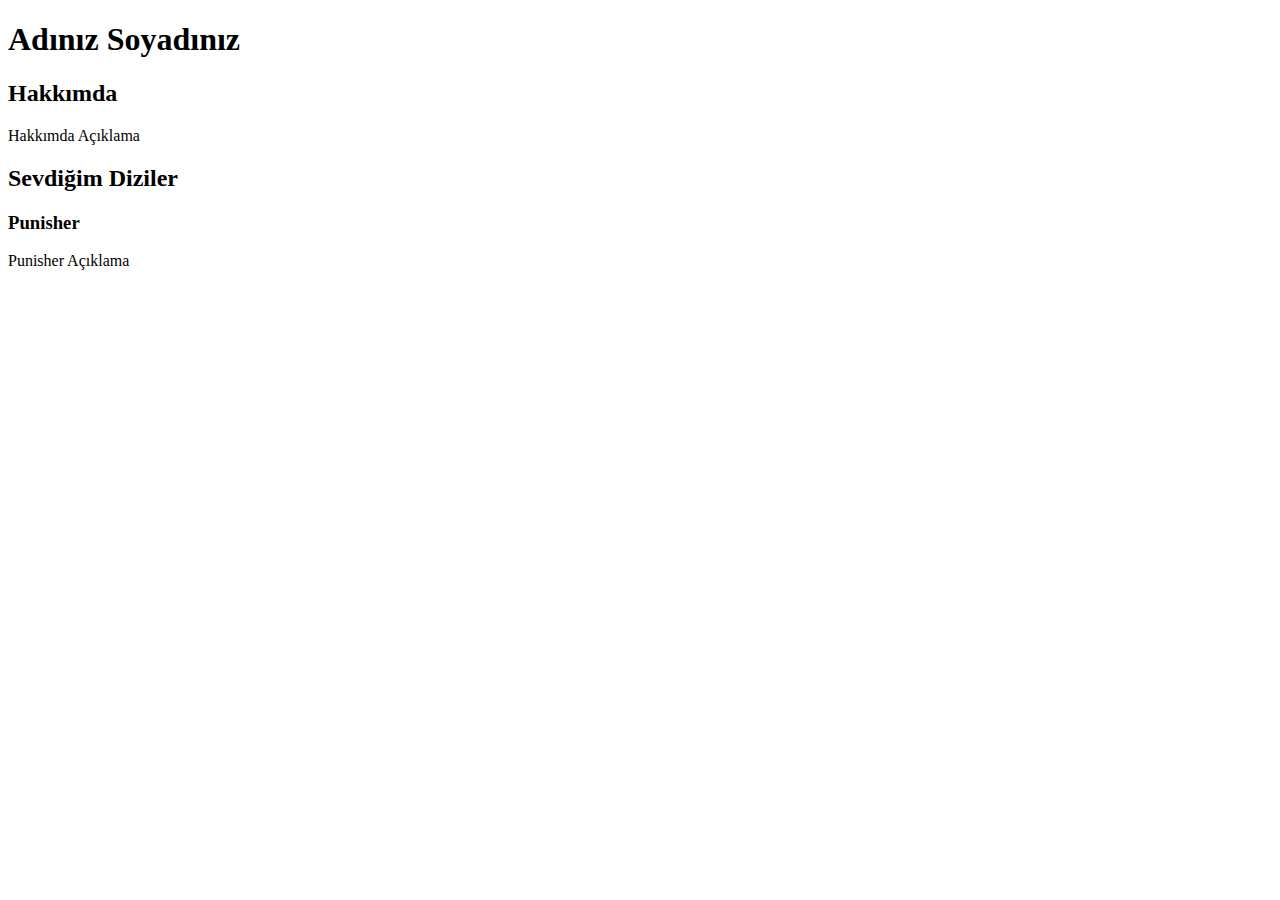
==== TASK-1/task1.html @ 8e436a2d "initialCreate" ====
<!DOCTYPE html>
<html lang="tr">
<head>
    <meta charset="UTF-8">
    <meta name="viewport" content="width=device-width, initial-scale=1.0">
    <title>Mertcan Taşkıran</title>
</head>
<body>

    <h1>Adınız Soyadınız</h1>

    <h2>Hakkımda</h2>
    <p>Hakkımda Açıklama</p>

    <h2>Sevdiğim Diziler</h2>
    <h3>Punisher</h3>
    <p>Punisher Açıklama</p>
    
</body>
</html>
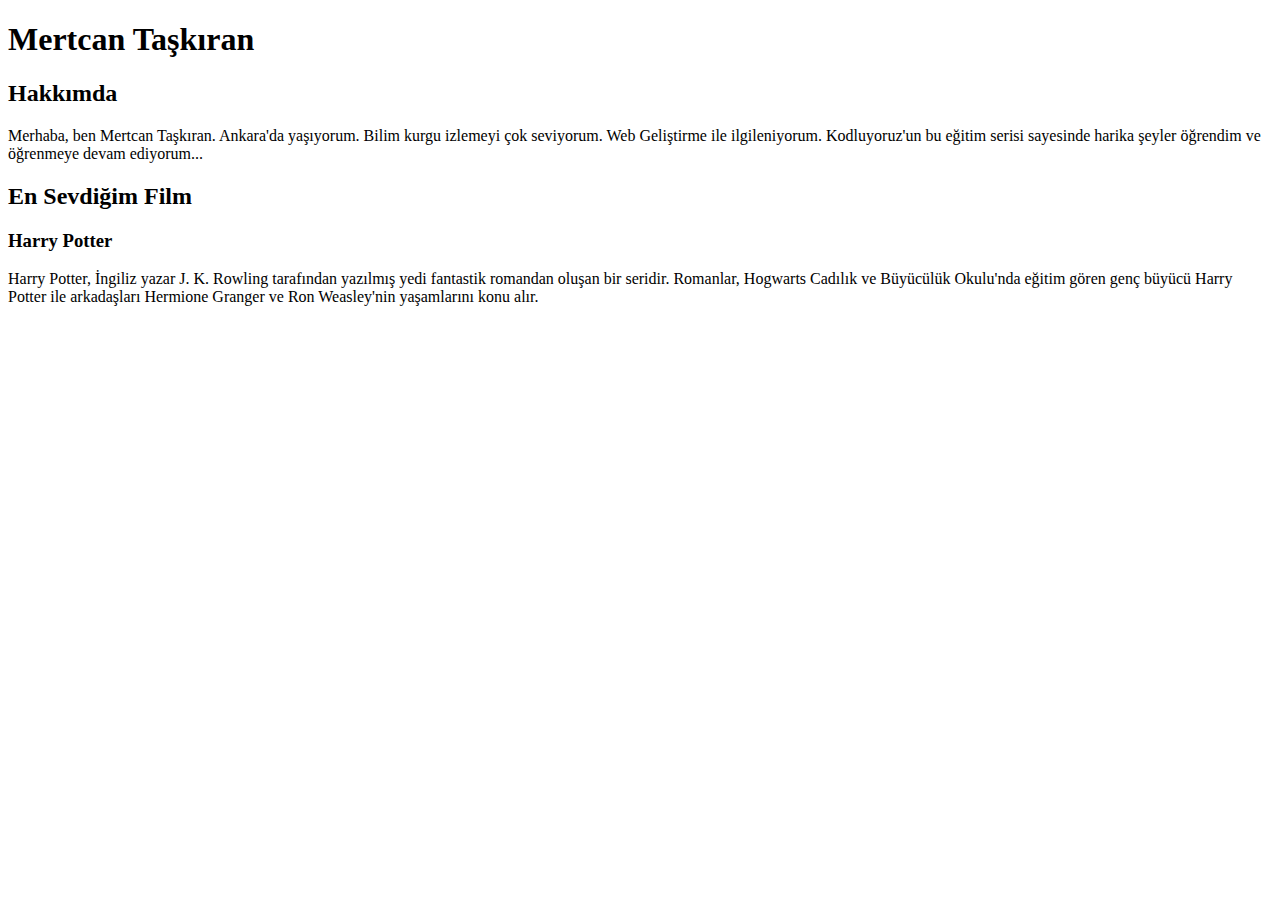
==== commit 8aacf1f7: "ödev 1 yapıldı" ====
--- a/TASK-1/task1.html
+++ b/TASK-1/task1.html
@@ -7,14 +7,14 @@
 </head>
 <body>
 
-    <h1>Adınız Soyadınız</h1>
+    <h1>Mertcan Taşkıran</h1>
 
     <h2>Hakkımda</h2>
-    <p>Hakkımda Açıklama</p>
+    <p>Merhaba, ben Mertcan Taşkıran. Ankara'da yaşıyorum. Bilim kurgu izlemeyi çok seviyorum. Web Geliştirme ile ilgileniyorum. Kodluyoruz'un bu eğitim serisi sayesinde harika şeyler öğrendim ve öğrenmeye devam ediyorum...</p>
 
-    <h2>Sevdiğim Diziler</h2>
-    <h3>Punisher</h3>
-    <p>Punisher Açıklama</p>
+    <h2>En Sevdiğim Film</h2>
+    <h3>Harry Potter</h3>
+    <p>Harry Potter, İngiliz yazar J. K. Rowling tarafından yazılmış yedi fantastik romandan oluşan bir seridir. Romanlar, Hogwarts Cadılık ve Büyücülük Okulu'nda eğitim gören genç büyücü Harry Potter ile arkadaşları Hermione Granger ve Ron Weasley'nin yaşamlarını konu alır.</p>
     
 </body>
 </html>